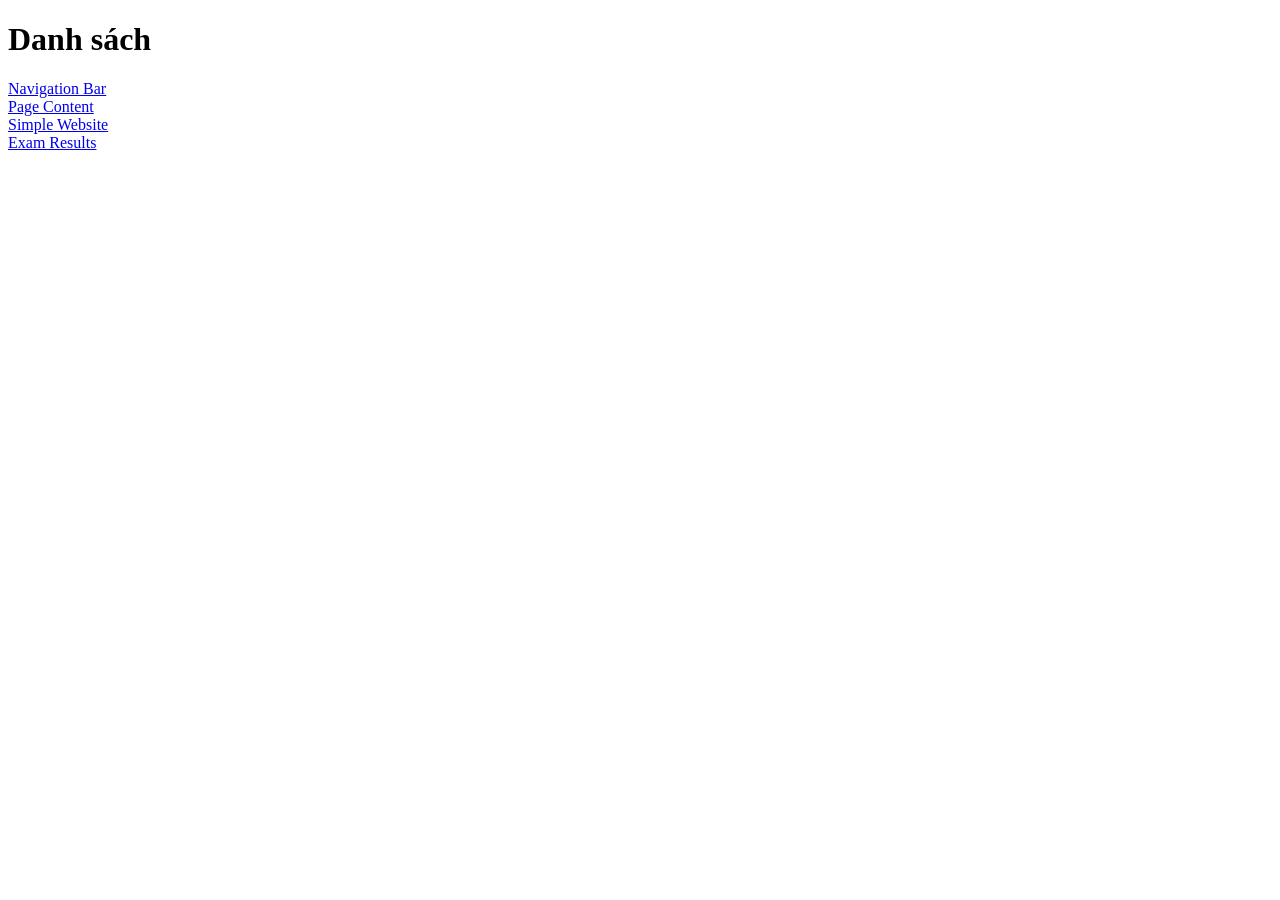
==== index.html @ 9956a906 "Change title from 'Bài HTML' to 'Bai1'" ====
<!DOCTYPE html>
<html>
<head>
    <title>Bai1</title>
</head>
<body>
    <h1>Danh sách</h1>

    <a href="nav-bar.html">Navigation Bar</a><br>
    <a href="page-content.html">Page Content</a><br>
    <a href="simple-website.html">Simple Website</a><br>
    <a href="exam-results.html">Exam Results</a>
</body>
</html>
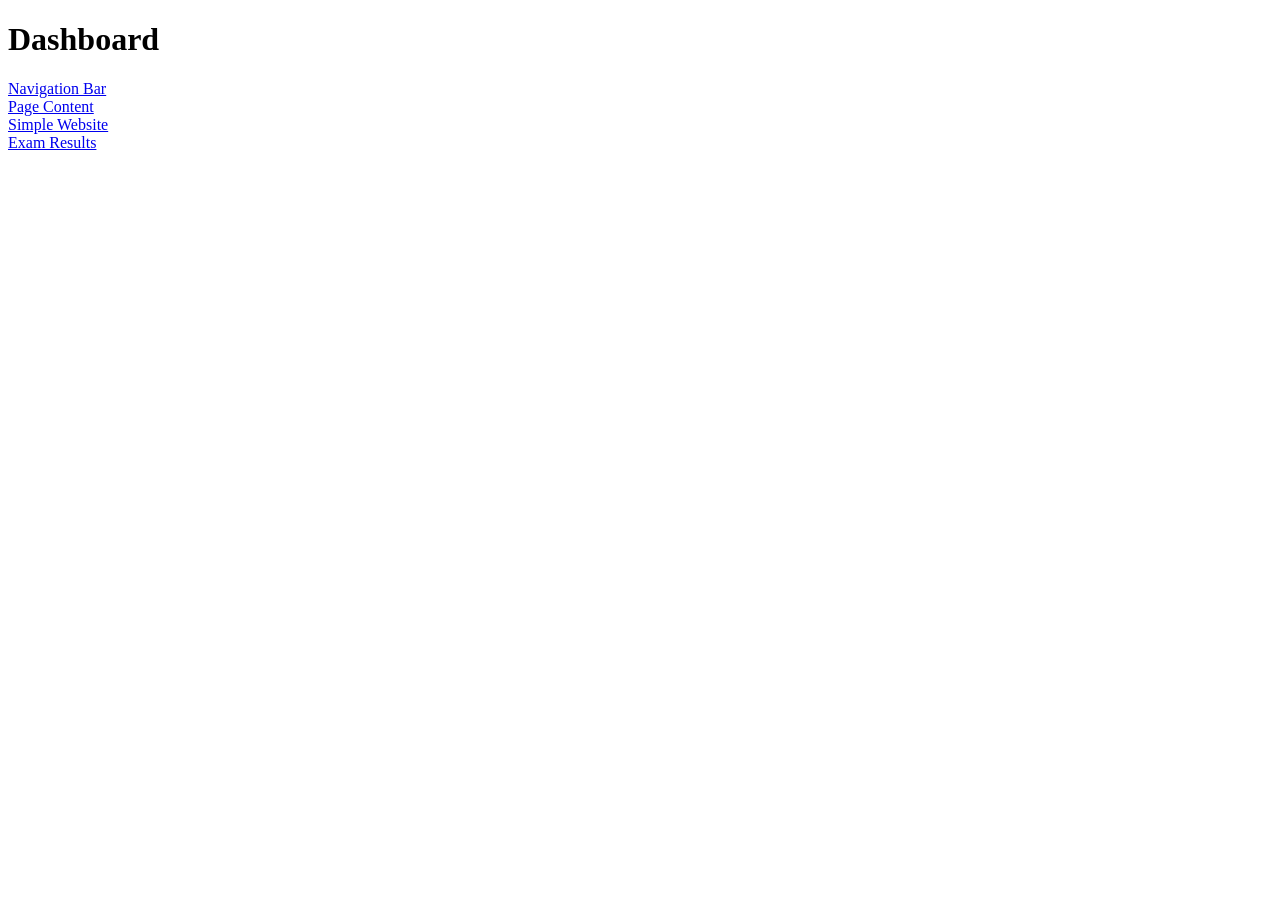
==== commit 377e4f22: "Update index.html" ====
--- a/index.html
+++ b/index.html
@@ -4,7 +4,7 @@
     <title>Bai1</title>
 </head>
 <body>
-    <h1>Danh sách</h1>
+    <h1>Dashboard</h1>
 
     <a href="nav-bar.html">Navigation Bar</a><br>
     <a href="page-content.html">Page Content</a><br>
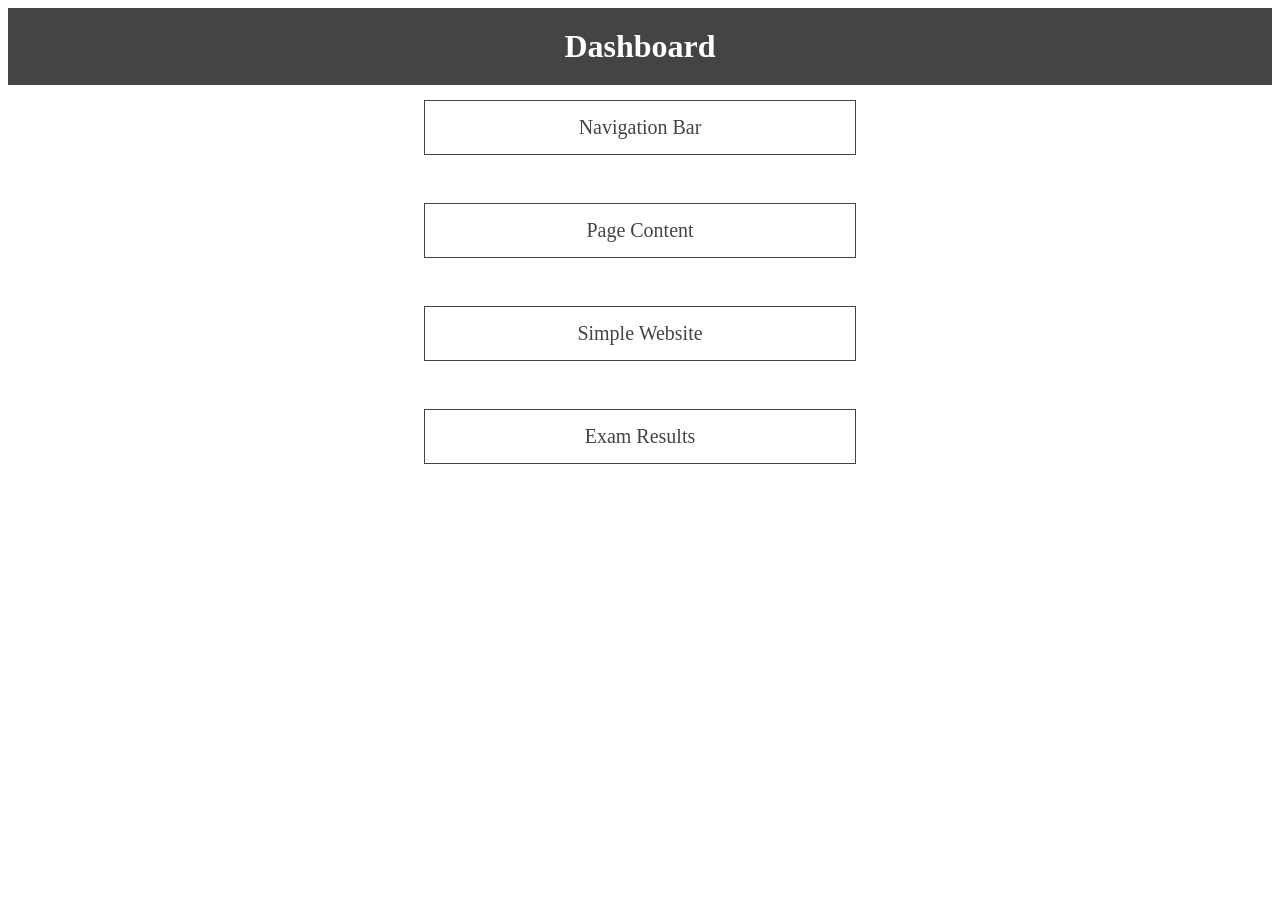
==== commit 9b4ec69b: "Add meta charset and link to stylesheet in HTML" ====
--- a/index.html
+++ b/index.html
@@ -1,7 +1,9 @@
 <!DOCTYPE html>
 <html>
 <head>
+    <meta charset="UTF-8">
     <title>Bai1</title>
+    <link rel="stylesheet" href="index.css">
 </head>
 <body>
     <h1>Dashboard</h1>
--- a/index.css
+++ b/index.css
@@ -0,0 +1,33 @@
+```css
+body {
+    margin: 0;
+    padding: 0;
+    background-color: #CCCCCC;
+    font-family: Arial, sans-serif;
+}
+
+h1 {
+    background-color: #444;
+    color: white;
+    text-align: center;
+    margin: 0;
+    padding: 20px;
+}
+
+a {
+    display: block;
+    width: 400px;
+    margin: 15px auto;
+    padding: 15px;
+    background-color: white;
+    color: #444;
+    text-decoration: none;
+    text-align: center;
+    font-size: 20px;
+    border: 1px solid #444;
+}
+
+a:hover {
+    background-color: #444;
+    color: white;
+}
